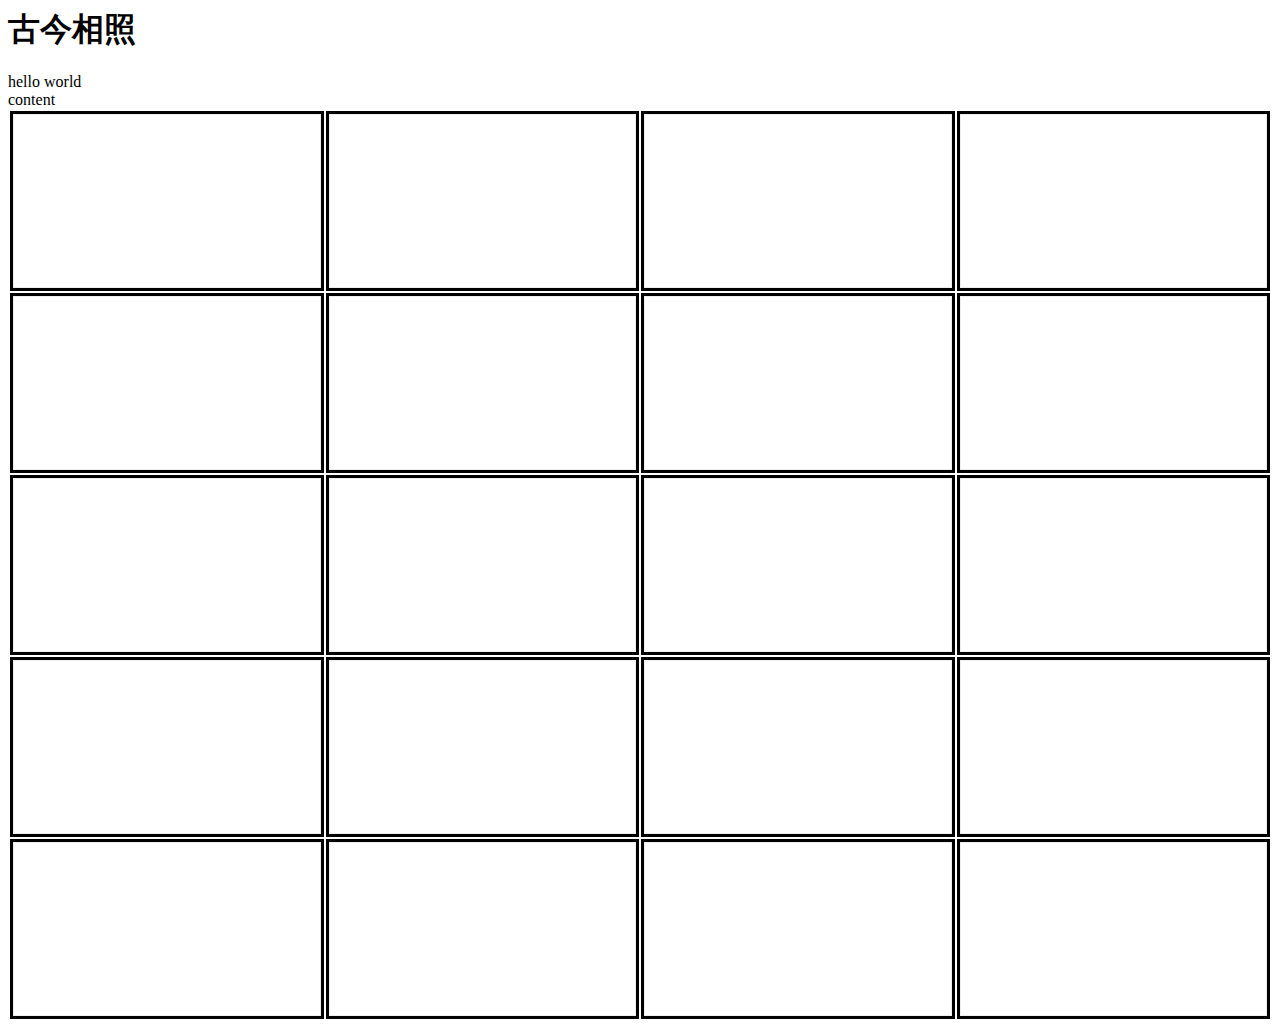
==== main.html @ 935f111f "index.html to main.html" ====
<html>
<head>    	
    <script src='jquery-1.11.2.min.js'>  </script>
    <script src="ancient_shine.js" ></script>
    <link rel=stylesheet type="text/css" href="style.css">
</head>
<body>
<h1>古今相照</h1>
	<div id='info'></div>
	<div id='content'></div>
<div id='picture_table'></div>
    
    
    
</body>
</html>
---- style.css ----
.table{
    background:#eeeeee;
    border-style:solid;
	border-width:0.5 px;	
	text-align:center;	
	
}



table{
	height:20px;
}



img{	
	width:100%;	
}
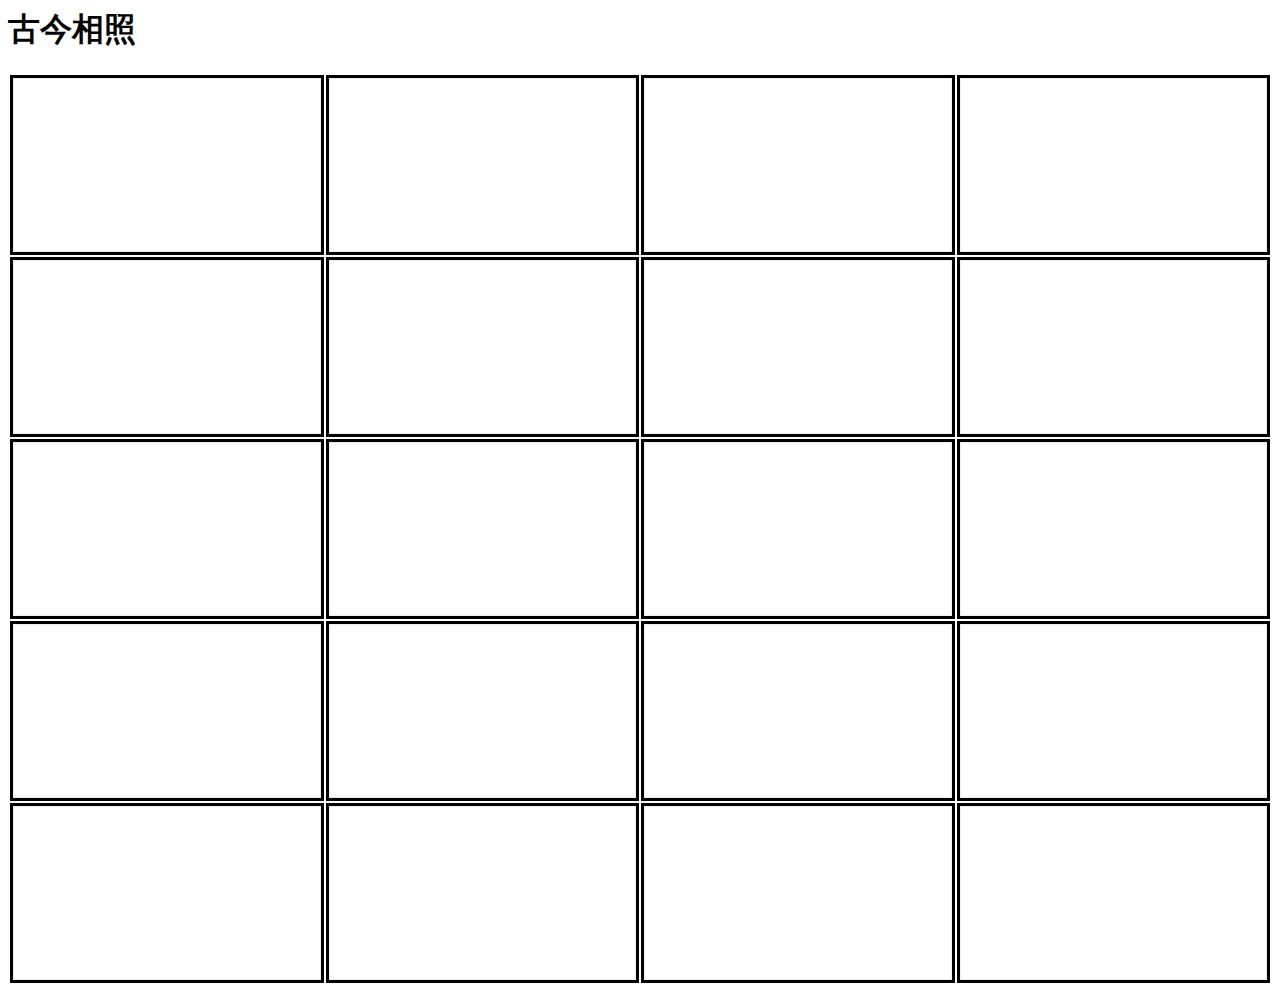
==== commit ed14217b: "MVC structure" ====
--- a/main.html
+++ b/main.html
@@ -1,7 +1,11 @@
 <html>
 <head>    	
     <script src='jquery-1.11.2.min.js'>  </script>
-    <script src="ancient_shine.js" ></script>
+	<script src="ancient_shine.js" ></script>
+	<script src="model.js" ></script>
+	<script src="view.js" ></script>
+    
+	
     <link rel=stylesheet type="text/css" href="style.css">
 </head>
 <body>
